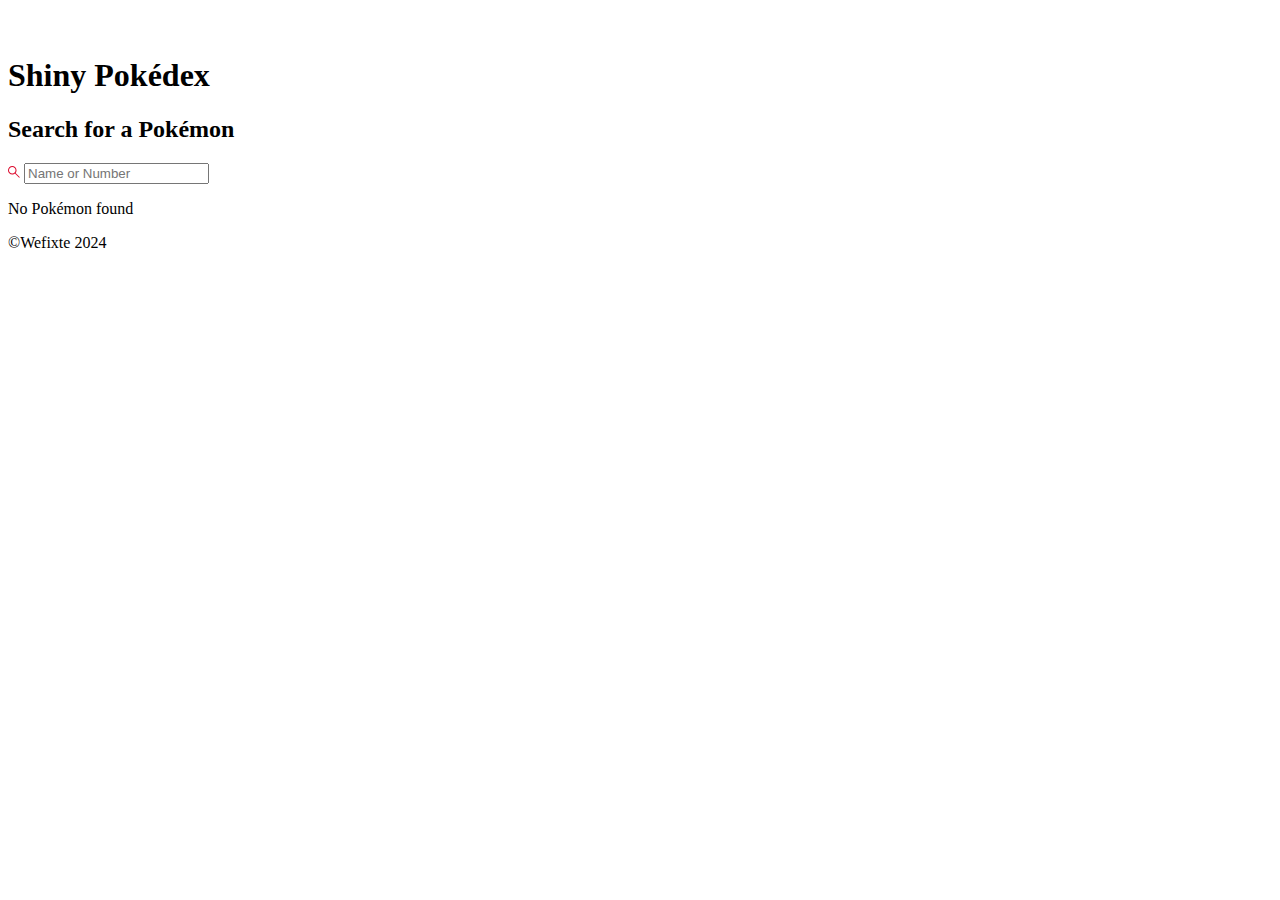
==== index.html @ 267316be "API fetching shiny pokemon, name and number | small html with search bar | pokeball logo" ====
<!DOCTYPE html>
<html>
<head>
	<meta charset="utf-8">
	<meta name="viewport" content="width=device-width, initial-scale=1.0" />
    <link rel="stylesheet" href="style.css" />
	<script src="pokemon.js" defer></script>
	<title>Pokédex</title>
</head>

<body>
	<!---------- HEADER ---------->
	<header class="header-home">
		<section class="container">
			<div class="logo">
				<img src="images/pokeball.svg" alt="Pokéball" />
				<h1>Shiny Pokédex</h1>
			</div>
			<div class="search">
				<h2>Search for a Pokémon</h2>
				<img src="images/search.svg" alt="Search" class="search-icon"/>
				<input type="text" placeholder="Name or Number" class="search-input" id="search-input"/>
			</div>
		</section>
	</header>

	<!---------- MAIN ---------->
	<section class="pokemon-list">
		<div class="container">
			<div class="list">
			</div>
			<div id="search-no-found">
				<p>No Pokémon found</p>
			</div>
		</div>
	</section>

	<!---------- FOOTER ---------->
	<footer>
		<p>©Wefixte 2024</p>
	</footer>

</body>
</html>
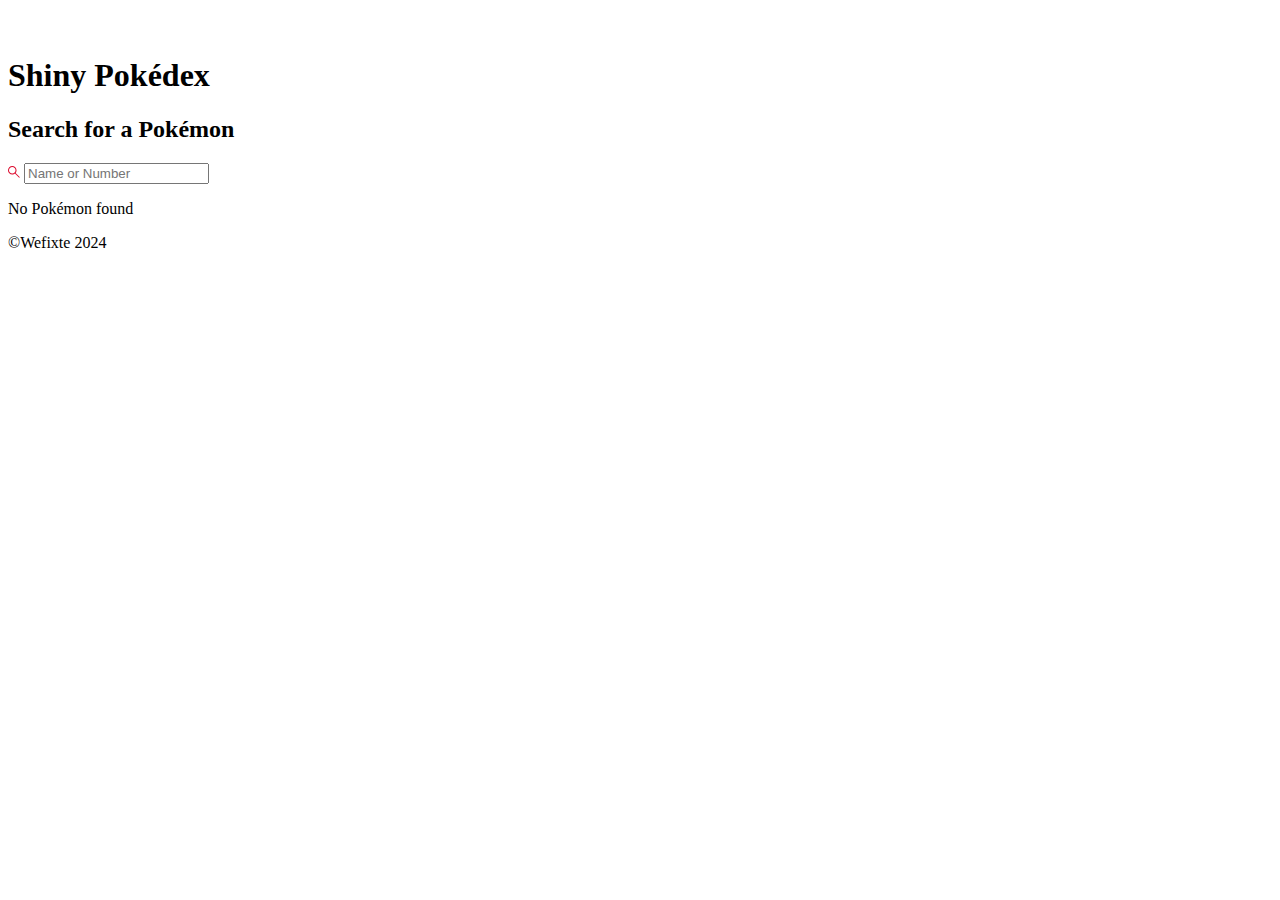
==== commit 093a3c31: "Add search fonctionnality | change style class and id in HTML" ====
--- a/index.html
+++ b/index.html
@@ -29,7 +29,7 @@
 		<div class="container">
 			<div class="list">
 			</div>
-			<div id="search-no-found">
+			<div class="search-no-found">
 				<p>No Pokémon found</p>
 			</div>
 		</div>
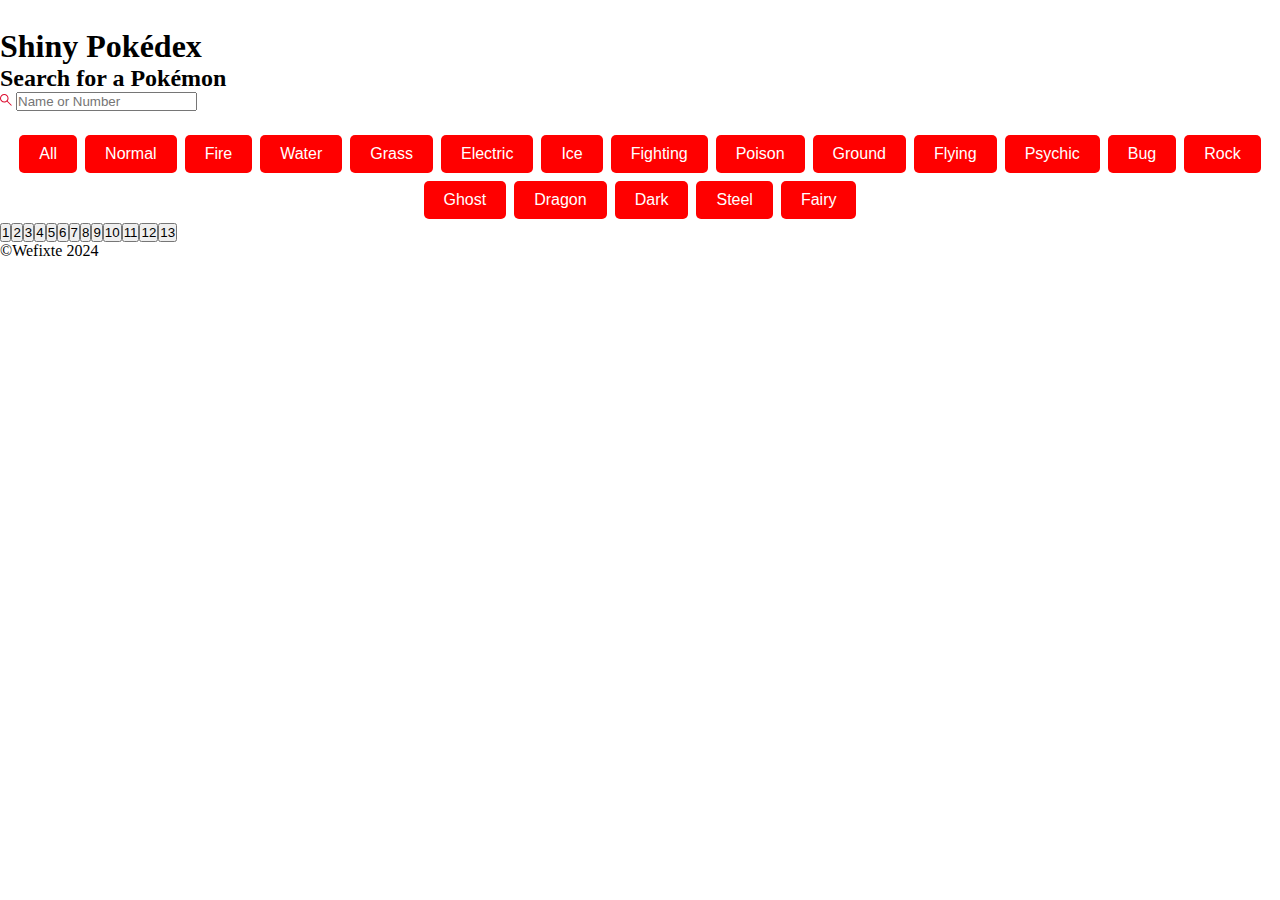
==== commit e7b53f2c: "Add pagination | fixed search problem with pagination | Add buttons on HTML and CSS for filters" ====
--- a/index.html
+++ b/index.html
@@ -2,8 +2,8 @@
 <html>
 <head>
 	<meta charset="utf-8">
-	<meta name="viewport" content="width=device-width, initial-scale=1.0" />
-    <link rel="stylesheet" href="style.css" />
+	<meta name="viewport" content="width=device-width, initial-scale=1.0">
+    <link rel="stylesheet" href="style.css">
 	<script src="pokemon.js" defer></script>
 	<title>Pokédex</title>
 </head>
@@ -13,16 +13,39 @@
 	<header class="header-home">
 		<section class="container">
 			<div class="logo">
-				<img src="images/pokeball.svg" alt="Pokéball" />
+				<img src="images/pokeball.svg" alt="Pokéball">
 				<h1>Shiny Pokédex</h1>
 			</div>
 			<div class="search">
 				<h2>Search for a Pokémon</h2>
-				<img src="images/search.svg" alt="Search" class="search-icon"/>
-				<input type="text" placeholder="Name or Number" class="search-input" id="search-input"/>
+				<img src="images/search.svg" alt="Search" class="search-icon">
+				<input type="text" placeholder="Name or Number" class="search-input" id="search-input">
 			</div>
 		</section>
 	</header>
+
+	<!---------- FILTERS ---------->
+	<section class="filters">
+        <button class="filter-btn" id="all">All</button>
+		<button class="filter-btn" id="normal">Normal</button>
+        <button class="filter-btn" id="fire">Fire</button>
+        <button class="filter-btn" id="water">Water</button>
+        <button class="filter-btn" id="grass">Grass</button>
+		<button class="filter-btn" id="electric">Electric</button>
+		<button class="filter-btn" id="ice">Ice</button>
+		<button class="filter-btn" id="fighting">Fighting</button>
+		<button class="filter-btn" id="poison">Poison</button>
+		<button class="filter-btn" id="ground">Ground</button>
+		<button class="filter-btn" id="flying">Flying</button>
+		<button class="filter-btn" id="psychic">Psychic</button>
+		<button class="filter-btn" id="bug">Bug</button>
+		<button class="filter-btn" id="rock">Rock</button>
+		<button class="filter-btn" id="ghost">Ghost</button>
+		<button class="filter-btn" id="dragon">Dragon</button>
+		<button class="filter-btn" id="dark">Dark</button>
+		<button class="filter-btn" id="steel">Steel</button>
+		<button class="filter-btn" id="fairy">Fairy</button>
+    </section>
 
 	<!---------- MAIN ---------->
 	<section class="pokemon-list">
@@ -35,6 +58,13 @@
 		</div>
 	</section>
 
+	<section class="pagination">
+		<div class="container">
+			<button class="prev-btn" id="prev-btn">Previous</button>
+			<button class="next-btn" id="next-btn">Next</button>
+		</div>
+	</section>
+
 	<!---------- FOOTER ---------->
 	<footer>
 		<p>©Wefixte 2024</p>
--- a/style.css
+++ b/style.css
@@ -0,0 +1,37 @@
+/********** RESET CSS **********/
+* {
+	box-sizing: border-box;
+	margin: 0;
+	padding: 0;
+  }
+  
+/********** GLOBAL **********/
+
+.search-no-found {
+  display: none;
+  text-align: center;
+  margin-top: 20px;
+  color: red;
+}
+
+/********** FILTERS **********/
+.filters {
+  text-align: center;
+  margin-top: 20px;
+}
+.filter-btn {
+  background-color: red;
+  border: none;
+  color: white;
+  padding: 10px 20px;
+  text-align: center;
+  text-decoration: none;
+  display: inline-block;
+  font-size: 16px;
+  margin: 4px 2px;
+  cursor: pointer;
+  border-radius: 5px;
+}
+.filter-btn:hover {
+  background-color: brown;
+}
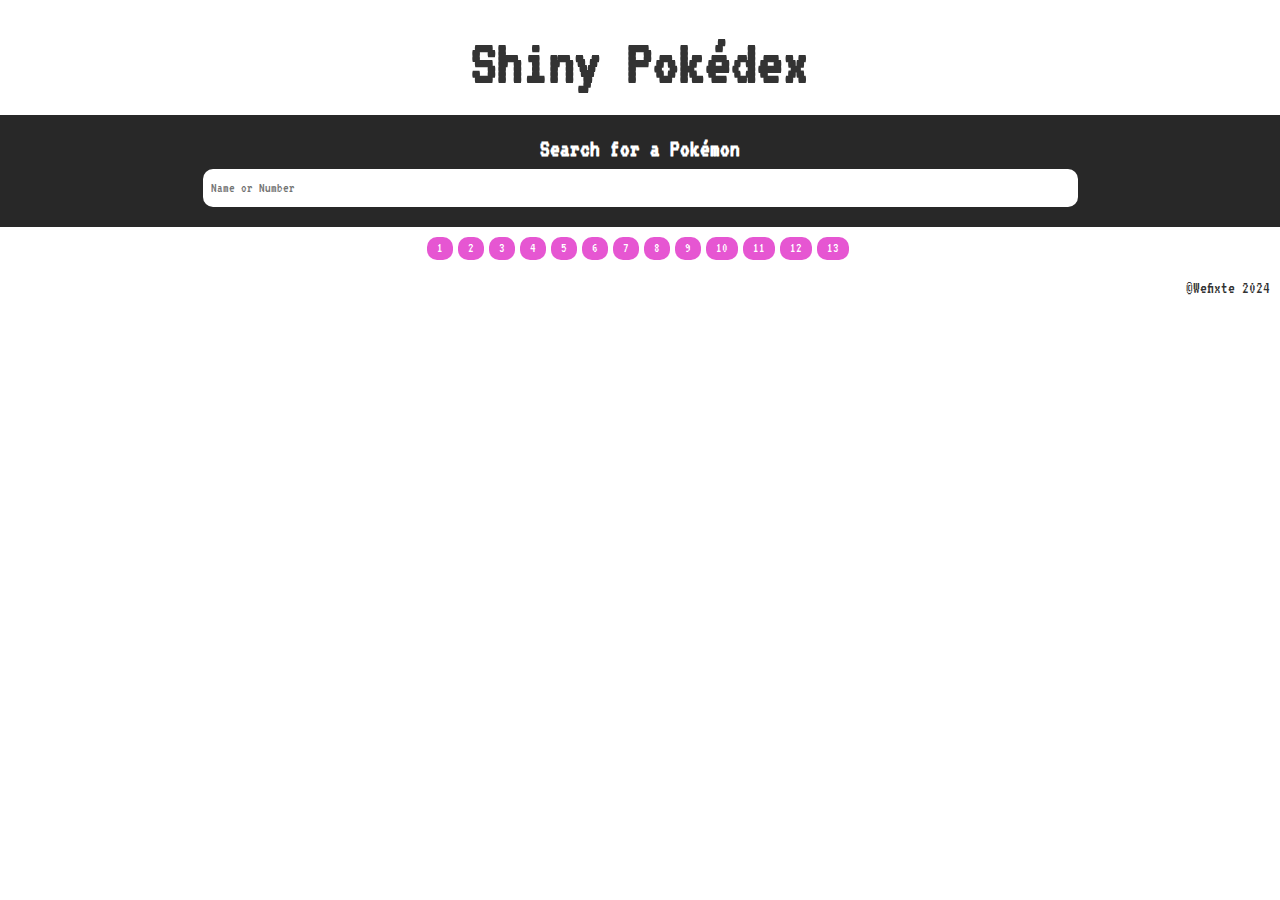
==== commit e536d958: "Add styles for home page and focus page | change HTML for CSS | remove display filters" ====
--- a/index.html
+++ b/index.html
@@ -6,25 +6,29 @@
     <link rel="stylesheet" href="style.css">
 	<script src="pokemon.js" defer></script>
 	<title>Pokédex</title>
+
+	<link rel="preconnect" href="https://fonts.googleapis.com">
+	<link rel="preconnect" href="https://fonts.gstatic.com" crossorigin>
+	<link href="https://fonts.googleapis.com/css2?family=VT323&display=swap" rel="stylesheet">
 </head>
 
 <body>
 	<!---------- HEADER ---------->
 	<header class="header-home">
-		<section class="container">
+		<section>
 			<div class="logo">
 				<img src="images/pokeball.svg" alt="Pokéball">
 				<h1>Shiny Pokédex</h1>
 			</div>
 			<div class="search">
 				<h2>Search for a Pokémon</h2>
-				<img src="images/search.svg" alt="Search" class="search-icon">
 				<input type="text" placeholder="Name or Number" class="search-input" id="search-input">
 			</div>
 		</section>
 	</header>
 
 	<!---------- FILTERS ---------->
+	<!-- Later to do
 	<section class="filters">
         <button class="filter-btn" id="all">All</button>
 		<button class="filter-btn" id="normal">Normal</button>
@@ -46,6 +50,7 @@
 		<button class="filter-btn" id="steel">Steel</button>
 		<button class="filter-btn" id="fairy">Fairy</button>
     </section>
+	-->
 
 	<!---------- MAIN ---------->
 	<section class="pokemon-list">
@@ -60,8 +65,6 @@
 
 	<section class="pagination">
 		<div class="container">
-			<button class="prev-btn" id="prev-btn">Previous</button>
-			<button class="next-btn" id="next-btn">Next</button>
 		</div>
 	</section>
 
--- a/style.css
+++ b/style.css
@@ -7,31 +7,207 @@
   
 /********** GLOBAL **********/
 
+body {
+  font-family: VT323, sans-serif;
+  color: #333;
+  margin: 0;
+  min-height: 100%;
+  background-color: #fff;
+  font-size: 14px;
+  line-height: 1.6;
+  letter-spacing: 0em;
+}
+
+h1 {
+  font-size: 4rem;
+  text-align: center;
+  line-height: 1;
+  margin: 0 0 20px 0;
+}
+
+/********** MAIN **********/
+.container {
+  max-width: 700px;
+  margin: auto;
+}
+
+.pokemon-list {
+  overflow-y: auto;
+}
+
+.list {
+  display: flex;
+  flex-wrap: wrap;
+  align-items: center;
+  justify-content: center;
+}
+
+.pokemon-wrapper {
+  text-align: center;
+  margin: 15px;
+}
+
+.num-wrapper {
+  font-weight: bold;
+  text-align: right;
+  padding: 0 8px;
+  width: fit-content;
+}
+
+.name-wrapper {
+  font-weight: bold;
+  text-align: center;
+  margin: -22.5px 0 0 20px;
+}
+
+.image-wrapper img {
+  max-width: 100%;
+  height: 100%;
+  background-color: #e4e4e4;
+  border-radius: 10px;
+  padding: 10px;
+  cursor: pointer;
+}
+
+.list-item {
+  width: fit-content;
+  border-radius: 8px;
+}
+
+
+/********** SEARCH **********/
+.search {
+  text-align: center;
+  background-color: #282828;
+  padding: 15px 15px 20px 15px;
+}
+
+.search h2 {
+  font-size: 1.5rem;
+  color: white;
+}
+
+.search-input {
+  width: 70%;
+  padding: 8px;
+  border: 0.5px;
+  border-radius: 10px;
+  background-color: white;
+  font: inherit;
+}
+
 .search-no-found {
   display: none;
   text-align: center;
-  margin-top: 20px;
-  color: red;
-}
-
-/********** FILTERS **********/
+  font-size: 2em;
+  margin: 20px 0 20px 0;
+}
+
+/********** PAGINATION **********/
+.pagination {
+  text-align: center;
+  margin: 10px 0  0 0;
+}
+
+.pagination button {
+  font: inherit;
+  display: inline-block;
+  margin-right: 5px;
+  margin-bottom: 5px;
+  padding: 0px 10px;
+  border: none;
+  border-radius: 10px;
+  background-color: #e656d2;
+  color: white;
+  cursor: pointer;
+}
+
+/********** FOOTER **********/
+footer {
+  margin: 10px 0 10px 0;
+  padding-right: 10px;
+  text-align: right;
+  font-size: 1.2em;
+}
+
+/********** FOCUS PAGE **********/
+
+.header-focus {
+  background-color: #282828;
+  padding: 10px 0 10px 0;
+  position: relative;
+  z-index: 2;
+}
+
+.header-focus a {
+  font-size: 1.5rem;
+  color: white;
+  text-decoration: none;
+  margin: 0 10px 0 10px;
+}
+
+/***** IMAGE FOCUS *****/
+.image-focus {
+  position: relative;
+}
+
+.detail-img {
+  width: 200px;
+  height: 200px;
+  margin: auto;
+  position: relative;
+  z-index: 3;
+}
+
+.detail-img img {
+  width: 100%;
+  height: 100%;
+}
+.arrow img {
+  width: 50px
+}
+
+.image-focus a.arrow {
+  display: inline-block;
+  position: absolute;
+  top: 50%;
+  transform: translateY(-50%);
+  z-index: 999;
+}
+
+.image-focus a.arrow.arrow-left {
+  left: 0;
+}
+
+.image-focus a.arrow.arrow-right {
+  right: 0;
+}
+
+
+
+
+
+
+
+
+
+
+
+/********** FILTERS 
 .filters {
-  text-align: center;
-  margin-top: 20px;
-}
+  margin: 20px 0 20px 0;
+}
+
 .filter-btn {
-  background-color: red;
+  font: inherit;
+  display: inline-block;
+  margin-right: 5px;
+  margin-bottom: 5px;
+  padding: 0px 10px;
   border: none;
-  color: white;
-  padding: 10px 20px;
-  text-align: center;
-  text-decoration: none;
-  display: inline-block;
-  font-size: 16px;
-  margin: 4px 2px;
+  border-radius: 10px;
+  background-color: #0e5cb4;
+  color: white;
   cursor: pointer;
-  border-radius: 5px;
-}
-.filter-btn:hover {
-  background-color: brown;
-}
+}
+**********/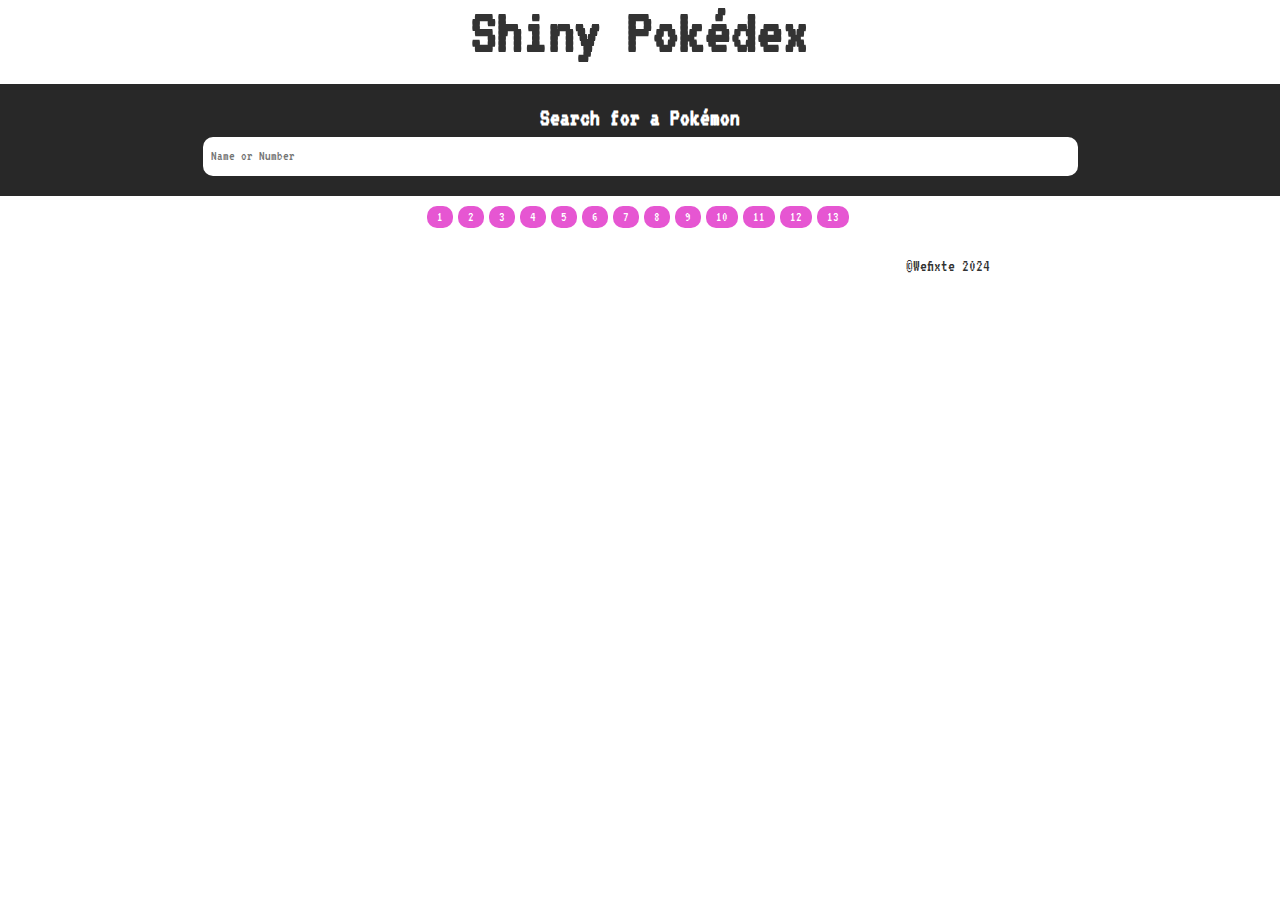
==== commit d013e6da: "Clean code" ====
--- a/index.html
+++ b/index.html
@@ -17,7 +17,6 @@
 	<header class="header-home">
 		<section>
 			<div class="logo">
-				<img src="images/pokeball.svg" alt="Pokéball">
 				<h1>Shiny Pokédex</h1>
 			</div>
 			<div class="search">
--- a/style.css
+++ b/style.css
@@ -124,31 +124,33 @@
 
 /********** FOOTER **********/
 footer {
-  margin: 10px 0 10px 0;
-  padding-right: 10px;
+  margin: 20px auto auto auto;
   text-align: right;
   font-size: 1.2em;
+  max-width: 700px;
 }
 
 /********** FOCUS PAGE **********/
 
 .header-focus {
   background-color: #282828;
-  padding: 10px 0 10px 0;
+  padding: 5px 0 5px 0;
   position: relative;
   z-index: 2;
+  text-align: center;
 }
 
 .header-focus a {
-  font-size: 1.5rem;
+  font-size: 2.5rem;
   color: white;
   text-decoration: none;
-  margin: 0 10px 0 10px;
 }
 
 /***** IMAGE FOCUS *****/
 .image-focus {
   position: relative;
+  margin: auto;
+  max-width: 700px;
 }
 
 .detail-img {
@@ -183,14 +185,58 @@
   right: 0;
 }
 
-
-
-
-
-
-
-
-
+.pokemon-id {
+  text-align: center;
+  font-size: 2rem;
+  font-weight: bold;
+  margin: 10px 0 0 0;
+}
+
+/***** INFOS FOCUS *****/
+
+.focus-infos {
+  border-radius: 8px;
+  display: flex;
+  flex-direction: column;
+  position: relative;
+  z-index: 2;
+  margin: auto;
+  max-width: 700px;
+}
+
+.focus-infos .name{
+  text-transform: capitalize;
+}
+.detail {
+  display: flex;
+  align-items: flex-end;
+}
+
+.detail .height {
+  margin: 0 0 0 10px;
+}
+
+.detail .weight {
+  margin: 0 0 0 10px;
+}
+
+/* STATS */
+.stats-wrap {
+  display: flex;
+  align-items: center;
+}
+
+.stats {
+  font-size: 1.3em;
+  width: 120px;
+  white-space: nowrap;
+}
+
+.stats-wrap .progress-bar {
+  flex: 1;
+  height: 6px;
+  border-radius: 10%;
+}
 
 
 /********** FILTERS 
